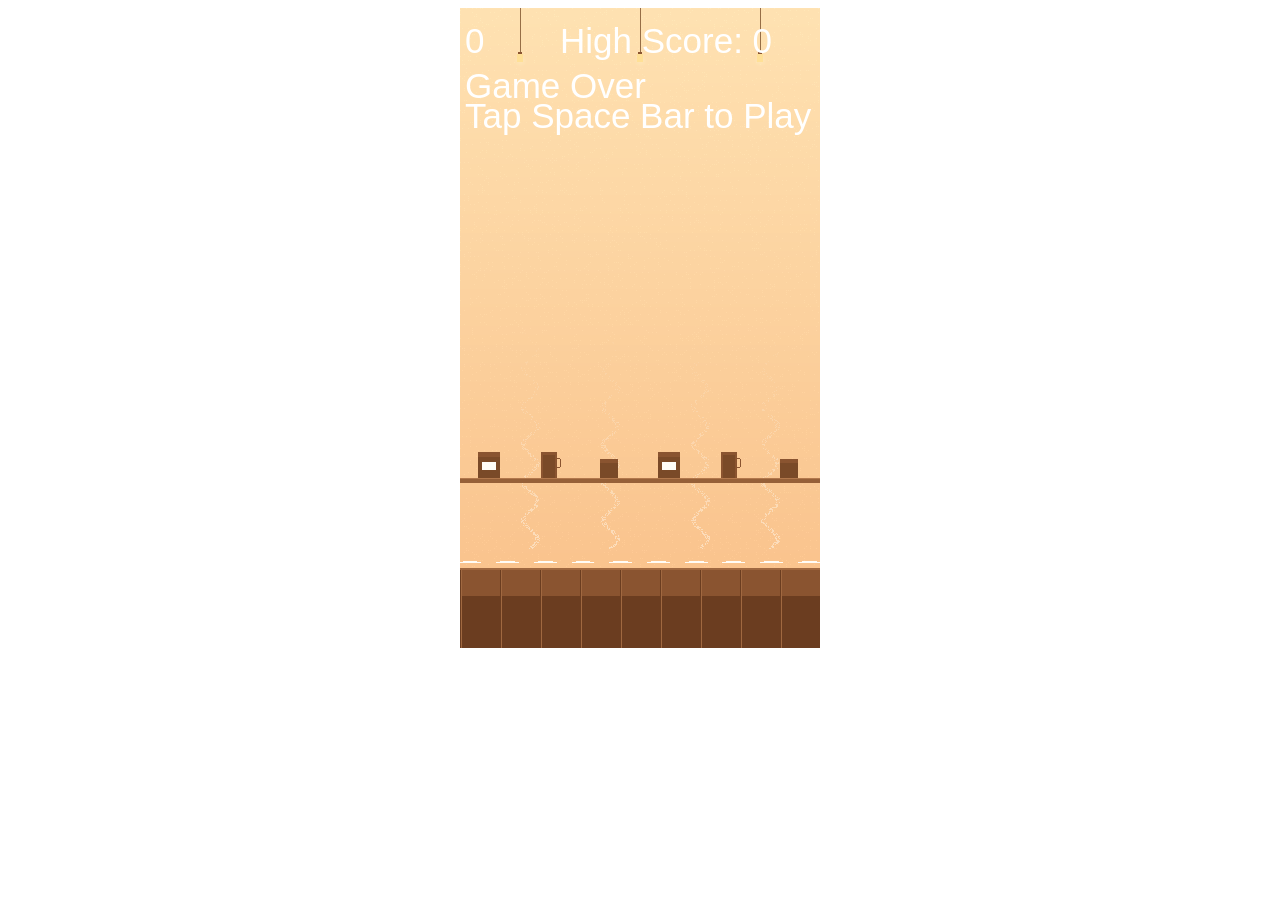
==== index.html @ 509a8315 "Renames main.html to index.html for Vercel prod" ====
<!DOCTYPE html>
<html lang="en">
<head>
    <meta charset="UTF-8">
    <meta name="viewport" content="width=device-width, initial-scale=1.0, maximum-scale=1.0, user-scalable=no">
    <title>Cocoa Flap</title>
    <link rel="stylesheet" href="cocoaflap.css">
    <script src="cocoaflap.js"></script>
</head>
<body>
    <canvas id="board"></canvas>
</body>
</html>
---- cocoaflap.css ----
body {
    font-family: 'Courier New', Courier, monospace;
    text-align: center;
}

#board {
    background-image: url("./cocoa-flap-sprites/background.png");
    touch-action: none;
}
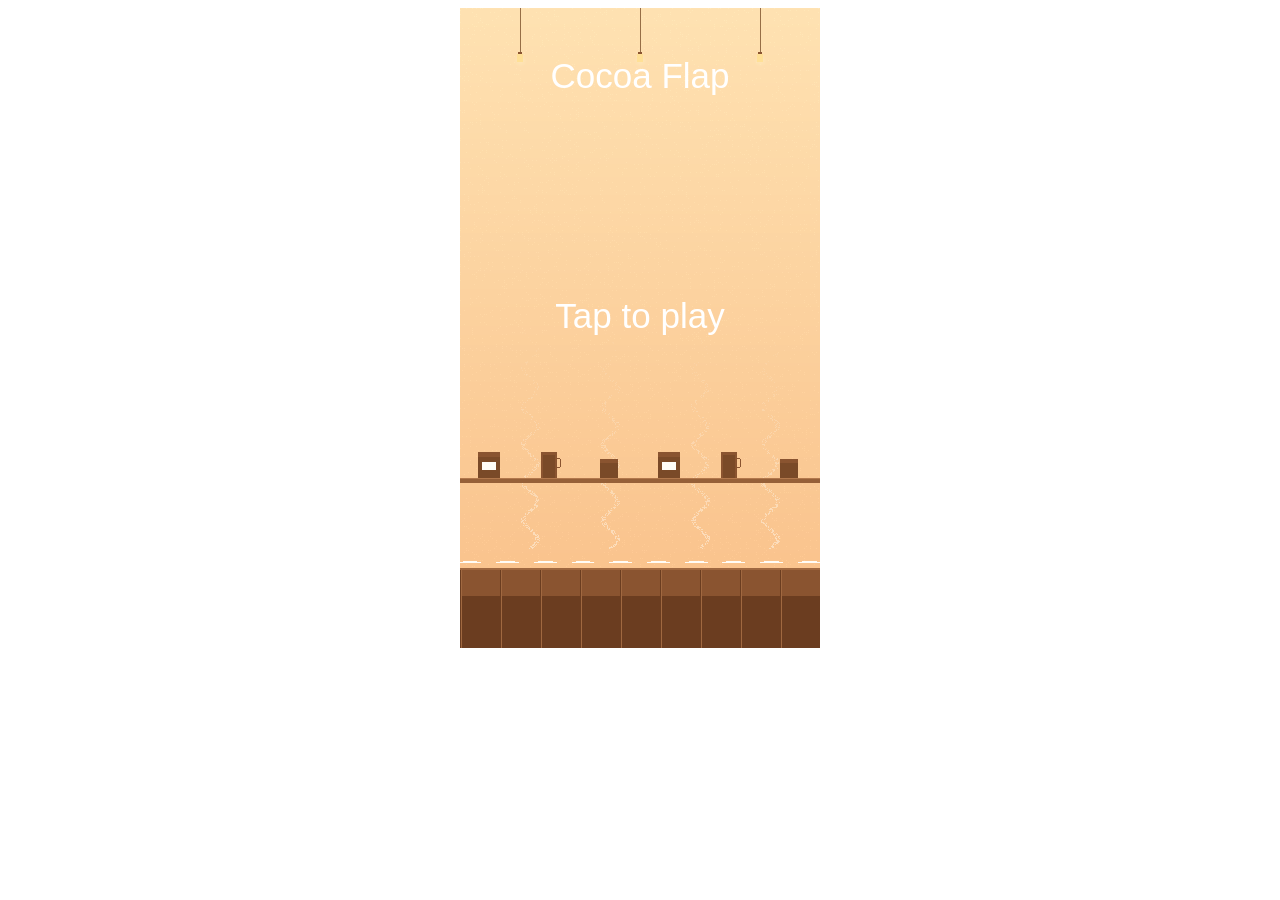
==== commit 3ce826f9: "adds start screen and favicon" ====
--- a/index.html
+++ b/index.html
@@ -4,8 +4,9 @@
     <meta charset="UTF-8">
     <meta name="viewport" content="width=device-width, initial-scale=1.0, maximum-scale=1.0, user-scalable=no">
     <title>Cocoa Flap</title>
+    <link rel="icon" href="cocoa-flap-sprites/marshmallow.png">
     <link rel="stylesheet" href="cocoaflap.css">
-    <script src="cocoaflap.js"></script>
+    <script src="cocoaflap.js" defer></script>
 </head>
 <body>
     <canvas id="board"></canvas>
--- a/cocoaflap.css
+++ b/cocoaflap.css
@@ -6,4 +6,9 @@
 #board {
     background-image: url("./cocoa-flap-sprites/background.png");
     touch-action: none;
+    max-width: 100%;
+    max-height: 100vh;
+    height: auto;
+    display: block;
+    margin: 0 auto;
 }
